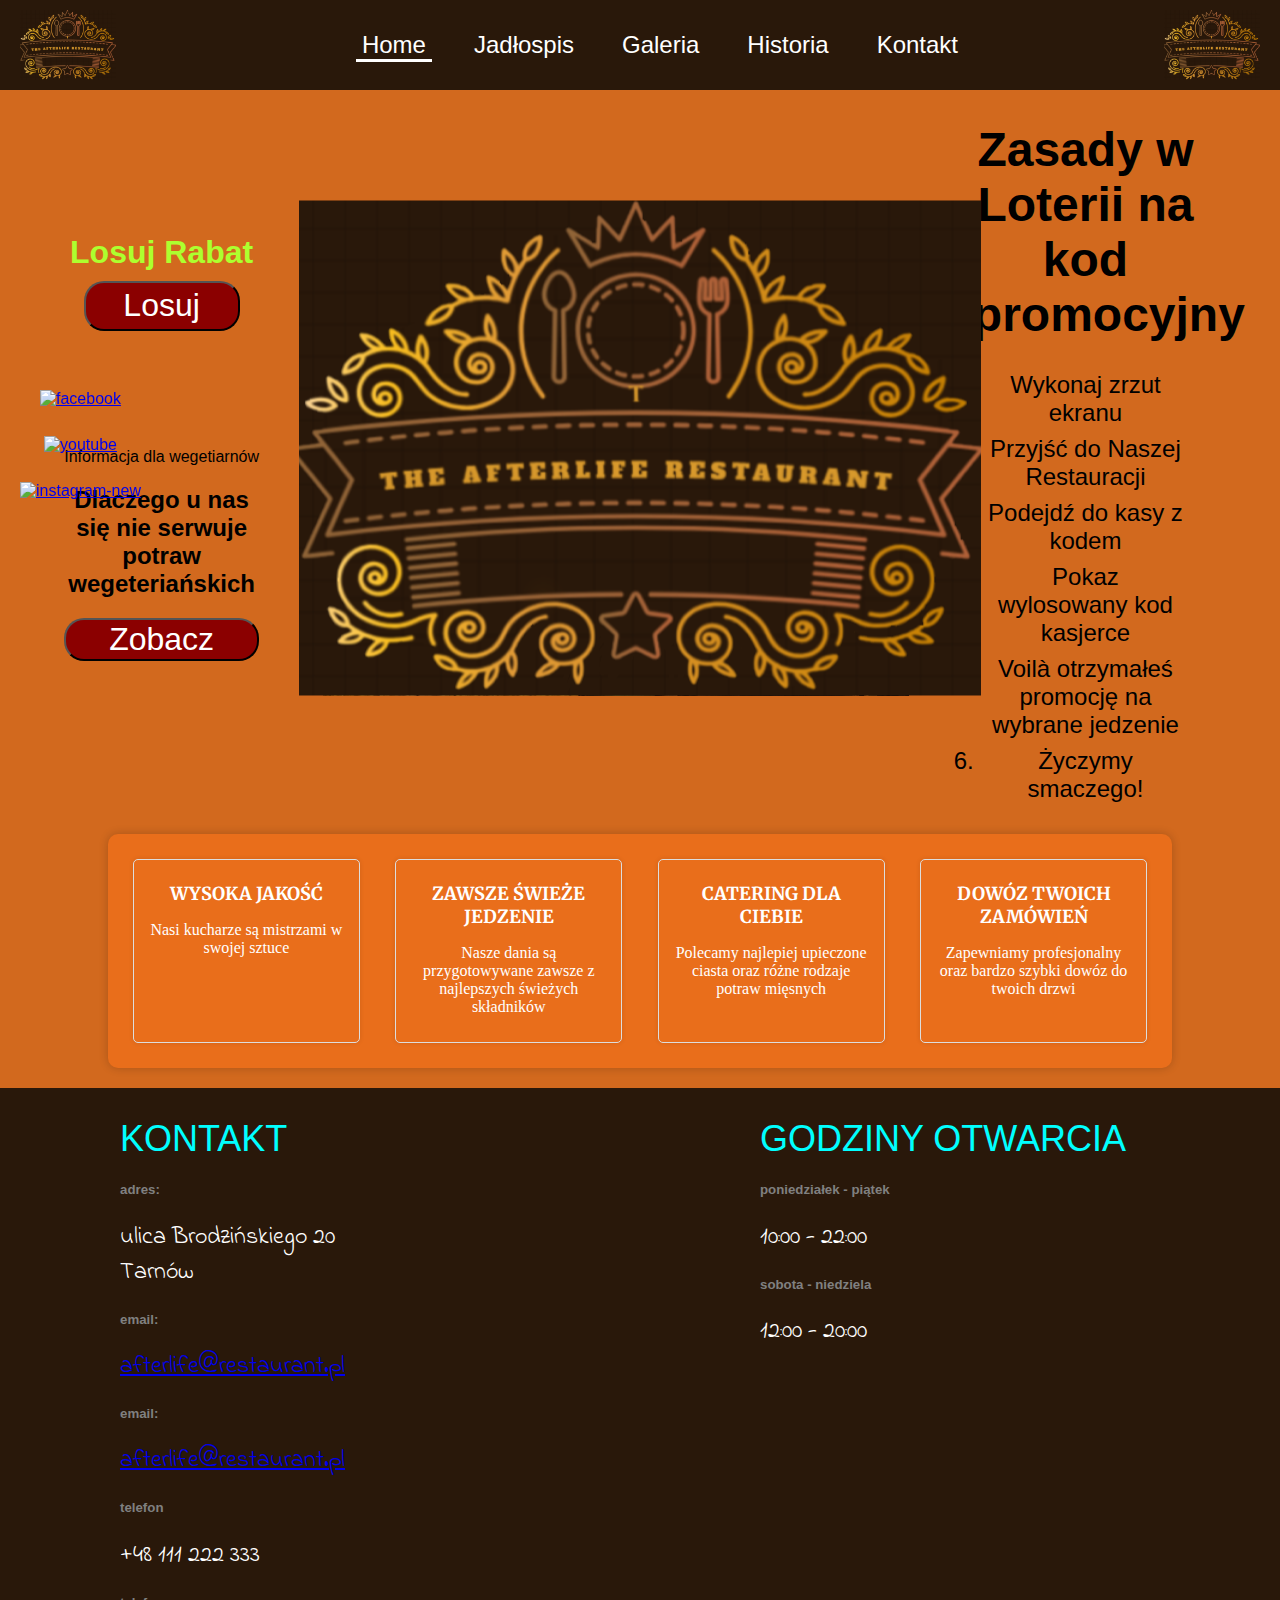
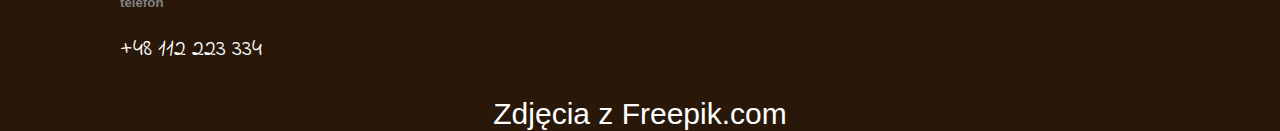
==== index.html @ e1148a12 "Etap 1 - poprawki" ====
<!DOCTYPE html>
<html>
	<meta name=viewport content="width=device-width, initial-scale=1">
<head>
	<title>TheAfterlifeRestaurant</title>
	<link rel="stylesheet" type="text/css" href="./styles/css-wspolne.css">
	<link rel="stylesheet" type="text/css" href="./styles/css-home.css">

	<!-- czcionki -->
	<link rel="preconnect" href="https://fonts.googleapis.com">
	<link rel="preconnect" href="https://fonts.gstatic.com" crossorigin>
	<link href="https://fonts.googleapis.com/css2?family=Merriweather:ital,wght@0,300;0,400;0,700;0,900;1,300;1,400;1,700;1,900&display=swap" rel="stylesheet">
	<link href="https://fonts.googleapis.com/css2?family=Bungee+Spice&family=Merriweather:ital,wght@0,300;0,400;0,700;0,900;1,300;1,400;1,700;1,900&display=swap" rel="stylesheet">
	<link rel="preconnect" href="https://fonts.googleapis.com">
	<link rel="preconnect" href="https://fonts.gstatic.com" crossorigin>
	<link href="https://fonts.googleapis.com/css2?family=Indie+Flower&display=swap" rel="stylesheet">

	<script src="https://code.jquery.com/jquery-3.6.0.min.js"></script>
	<link rel="stylesheet" href="//code.jquery.com/ui/1.12.1/themes/base/jquery-ui.css">
	<script src="https://code.jquery.com/ui/1.12.1/jquery-ui.js"></script>

	<script src="./scripts/wylosujCos.js"></script>
	<script src="https://cdnjs.cloudflare.com/ajax/libs/animejs/3.2.1/anime.min.js"></script>


</head>
<body>
	<header>
		<div class="logo left" id="logo-left">
			<img src="navbar/logo.png" alt="Restauracja logo">
		</div>
		<nav class="active" id="dynamic-nav"></nav>
		<div class="logo right" id="logo-right">
			<img src="navbar/logo.png" alt="Restauracja logo">
		</div>
	</header>
	

	<main>
		<div class="left-section">
			<div class="przesun">
			<h1 class="promocja">Losuj Rabat</h1>
			<button class="button1" id="openDialog">Losuj</button>
			</div>
			<div class="vege">
			<h1 class="specjal"></h1>Informacja dla wegetiarnów</h1>
			<h2> Dlaczego u nas się nie serwuje potraw wegeteriańskich</h2>
			<button class="button1 b1" onclick="wege()">Zobacz</button>
		</div>
		
		</div>
		<div class="center-section">
			<img src="home/zdjeciehome.png" alt="wyglad w srodku" class="center-image">
		</div>
		<div class="right-section">
			<div class="przesun-tekst-do-gory">
				<h1>Zasady w Loterii na kod promocyjny</h1>
					<ol>
						<li>Wykonaj zrzut ekranu</li>
						<li>Przyjść do Naszej Restauracji</li>
						<li>Podejdź do kasy z kodem</li>
						<li>Pokaz wylosowany kod kasjerce</li>
						<li>Voilà otrzymałeś promocję na wybrane jedzenie</li>
						<li>Życzymy smaczego!</li>
					</ol>
			
			</div>
		
		</div>
		
		<div class="logo3">
			<img src="navbar/logo.png" alt="Logo 3">
		</div>
	</main>


	<div id="dialog" title="Koło Fortuny">
		<div id="wylosujCos"></div>
	</div>

	<div class="motywacja">
				
		<div >
			<h1>WYSOKA JAKOŚĆ</h1>
			<p>Nasi kucharze są mistrzami w swojej sztuce</p>
		</div>
		
		<div>
			<h1>ZAWSZE ŚWIEŻE JEDZENIE</h1>
			<p>Nasze dania są przygotowywane zawsze z najlepszych świeżych składników</p>
		</div>

		<div>
			<h1>CATERING DLA CIEBIE</h1>
			<p>Polecamy najlepiej upieczone ciasta oraz różne rodzaje potraw mięsnych</p>
		</div>

		<div>
			<h1>DOWÓZ TWOICH ZAMÓWIEŃ</h1>
			<p>Zapewniamy profesjonalny oraz bardzo szybki dowóz do twoich drzwi</p>
		</div>


	</div>

	<div class="social-media">
		<a href="http://facebook.com" target="_blank"><img width="100" height="100" src="https://img.icons8.com/color/48/facebook.png" alt="facebook" /></a><br>
		<a href="https://www.youtube.com/watch?v=BEo-XBIc0qA" target="_blank"><img width="100" height="100" src="https://img.icons8.com/matisse/100/youtube.png" alt="youtube"/></a><br>
		<a href="https://www.instagram.com" target="_blank"><img width="100" height="100" src="https://img.icons8.com/fluency/48/instagram-new.png" alt="instagram-new"/></a>
	</div>

	<footer>



		<div class="footer-left">
			<span class="adress-tittle">KONTAKT</span>

			<h5>adres:</h5>
			<span class="informacje">ulica Brodzińskiego 20 <br> Tarnów</span>
			
			<h5>email:</h5>
			<span class="informacje"><a href="mailto:afterlife@restaurant.pl">afterlife@restaurant.pl</a></span>

			<h5>email:</h5>
			<span class="informacje"><a href="mailto:afterlife@restaurant.pl">afterlife@restaurant.pl</a></span>
				
			<h5>telefon</h5>
			<span class="informacje">+48 111 222 333</span>

			<h5>telefon</h5>
			<span class="informacje">+48 112 223 334</span>
		</div>
		
		<div class="footer-right">
			<span class="adress-tittle">GODZINY OTWARCIA</span>

			<h5>poniedziałek - piątek</h5>
			<span class="informacje">10:00 - 22:00</span>

			<h5>sobota - niedziela</h5>
			<span class="informacje">12:00 - 20:00</span>
		</div>
	</footer>
	<div class="freepik">
		Zdjęcia z Freepik.com
	</div>
	  

	
	<script src="./scripts/script.js"></script>
	<script src="./scripts/navbar.js"></script>
</body>
</html>
---- styles/css-wspolne.css ----
body {
    margin: 0;
    padding: 0;
    font-family: Arial, sans-serif;
}

header {
    background-color: #29180A;
    display: flex;
    justify-content: space-between;
    align-items: center;
    padding: 10px 20px;
    height: 70px;
    position: relative;
}

.logo {
    height: 100%;
}

.logo img {
    height: 100%;
    width: auto;
}

nav {
    width: 50%; 
    display: flex;
    justify-content: center;
    align-items: center;
    font-size: 24px;
    position: absolute;
    left: 50%;
    top: 50%;
    transform: translate(-50%, -50%);
}

nav ul {
    display: flex;
    justify-content: center;
    margin: 0;
    padding: 3px;
}

nav li {
    margin-left: 9%;
    list-style-type: none;
}

nav a {
    color: #fff;
    text-decoration: none;
    position: relative;
}

nav a.active::after {
    content: '';
    display: block;
    width: calc(100% + 12px);
    height: 3px;
    background-color: #fff;
    position: absolute;
    bottom: -4px;
    left: -6px;
}

footer {
    background-color: #29180a;
    color: #fff;
    padding: 30px 0;
    display: flex;
    justify-content: space-around;
    align-items: flex-start;
}

.footer-right,
.footer-left {
    text-align: left;
    width: 400px;
    margin-top: 0; 
}
  
.adress-tittle {
    margin-bottom: 5px;
    color: aqua;
    font-size: 36px;
}
  
.footer-left span,
.footer-right span {
    display: block;
}

.freepik {
    background-color: #29180a;
    color: white;
    font-size: 30px;
    text-align: center;
}

h5 {
    color: grey;
}

.informacje {
    font-family: 'Indie Flower', static;
    font-size: 24px;
}
  
.logo.left {
    animation: slideFromLeft 1.5s ease forwards;
}

.logo.right {
    animation: slideFromRight 1.5s ease forwards;
}

.logo3 {
    position: fixed;
    top: 50%;
    left: 50%;
    transform: translate(-50%, -50%);
    opacity: 0;
}

@keyframes slideFromLeft {
    from {
        transform: translateX(-100%);
    }
    to {
        transform: translateX(0);
    }
}

@keyframes slideFromRight {
    from {
        transform: translateX(100%);
    }
    to {
        transform: translateX(0);
    }
}

@keyframes fadeInAndOut {
    0% {
        opacity: 0;
    }
    50% {
        opacity: 1;
    }
    100% {
        opacity: 0;
    }
}

.social-media {
    position: fixed;
    top: 50%;
    transform: translateY(-50%); 
    left: 20px; 
    z-index: 999;
    display: flex;
    flex-direction: column;
    align-items: center;
}

.social-media a {
    margin-bottom: 10px;
}

.social-media img {
    width: 50px;
    height: auto;
}


@media (max-width: 768px) {
    header {
        height: 200px;
    }
    nav {
        width: 100%;
        text-align: center; 
        position: static;
        transform: none;
    }

    nav ul {
        flex-direction: column;
        padding: 0; 
    }

    nav li {
        margin-left: 0; 
        margin-bottom: 10px; 
    }

    footer {
        flex-direction: column; 
        text-align: center; 
    }

    .footer-left, .footer-right {
        width: 100%; 
        margin-bottom: 30px;
    }
    
}
---- styles/css-home.css ----
body {
    background-color: chocolate;
    margin: 0; 
}

header, footer {
    margin: 0;
}

main {
    display: flex;
    justify-content: space-between;
    align-items: center;
    height: 100%;
    background-color: chocolate;
    width: 100%;
    margin: 0; 
}


.left-section {
    width: 20%;
    text-align: center;
    margin-left: 5%;
    padding-right: 5%;
}

.center-section {
    width: 60%;
    text-align: center;
}


.right-section {
    width: 20%;
    text-align: center;
    padding-left: 5%;
}


.center-image {
    width: 100%; 
    height: auto; 
}

main .right-section {
    width: 20%;
    text-align: center;
    padding-right: 4%;
    height: 100%;
}

.right-section h1 {
    margin-bottom: 20px;
}

.button1 {
    height: 50px;
    width: 80%;
    margin-bottom: 5%;
    background-color: darkred;
    border-radius: 20px;
    color: white;
    font-size: 32px;
}

.przesun-tekst-do-gory {
 
    padding-right: 12%;
    font-size: 24px;
}

.right-content {
    flex-grow: 1;
}

.promocja {
    color: greenyellow;
    margin-bottom: 5%;
    margin-top: 0;
}

.przesun {
    margin-bottom: 55%;
}

.b1 {
    width: 100%;
    height: 10%;
}

ol {
    padding: 2%;
    margin: 3px;
}

li {
    padding: 4px;
}

.logo.left {
    animation: slideFromLeft 1.5s ease forwards;
}

.logo.right {
    animation: slideFromRight 1.5s ease forwards;
}

.logo3 {
    position: fixed;
    top: 50%;
    left: 50%;
    transform: translate(-50%, -50%);
    opacity: 0;
}



.motywacja {
    background-color: #e96e1b;
    padding: 20px;
    margin: 20px auto;
    width: 80%;
    border-radius: 10px;
    box-shadow: 0 0 10px rgba(0, 0, 0, 0.2);
    display: flex;
    flex-wrap: wrap;
    justify-content: space-between;
    color: white;
}
  
.motywacja div {
    text-align: center;
    width: 20%;
    padding: 10px;
    margin: 5px;
    border: 1px solid #ddd;
    border-radius: 5px;
    box-shadow: 0 0 5px rgba(0, 0, 0, 0.1);
}
  
.motywacja h1 {
    font-size: 18px;
    margin-bottom: 5px;
    font-family: 'Merriweather', serif;
}
  
.motywacja p {
    font-size: 16px;
    font-family: '', serif;
}
  
  
/*  koło fortuny */
.spin-animation {
    animation: spin 2s linear infinite;
}

@keyframes spin {
    0% {
        transform: rotate(0deg);
    }
    100% {
        transform: rotate(720deg);
    }
}


@keyframes spin {
    0% {
        transform: rotate(0deg);
    }
    100% {
        transform: rotate(720deg);
    }
}

@keyframes spin {
    from {
        transform: rotate(0deg);
    }
    to {
        transform: rotate(360deg);
    }
}


@keyframes slideFromLeft {
    from {
        transform: translateX(-100%);
    }
    to {
        transform: translateX(0);
    }
}

@keyframes slideFromRight {
    from {
        transform: translateX(100%);
    }
    to {
        transform: translateX(0);
    }
}

@keyframes fadeInAndOut {
    0% {
        opacity: 0;
    }
    50% {
        opacity: 1;
    }
    100% {
        opacity: 0;
    }
}

@media (max-width: 768px) {
    main {
        flex-direction: column;
    }

    main .left-section, main .center-section, main .right-section {
        width: 100%;
    }

    main .left-section, main .center-section, main .right-section {
        margin: 0;
    }

    .center-image {
        max-width: 80%;
    }

    .right-section h1 {
        font-size: 24px;
    }

    .button1 {
        font-size: 24px;
        width: 90%;
    }

    .przesun-tekst-do-gory {
        padding-right: 5%;
    }
}
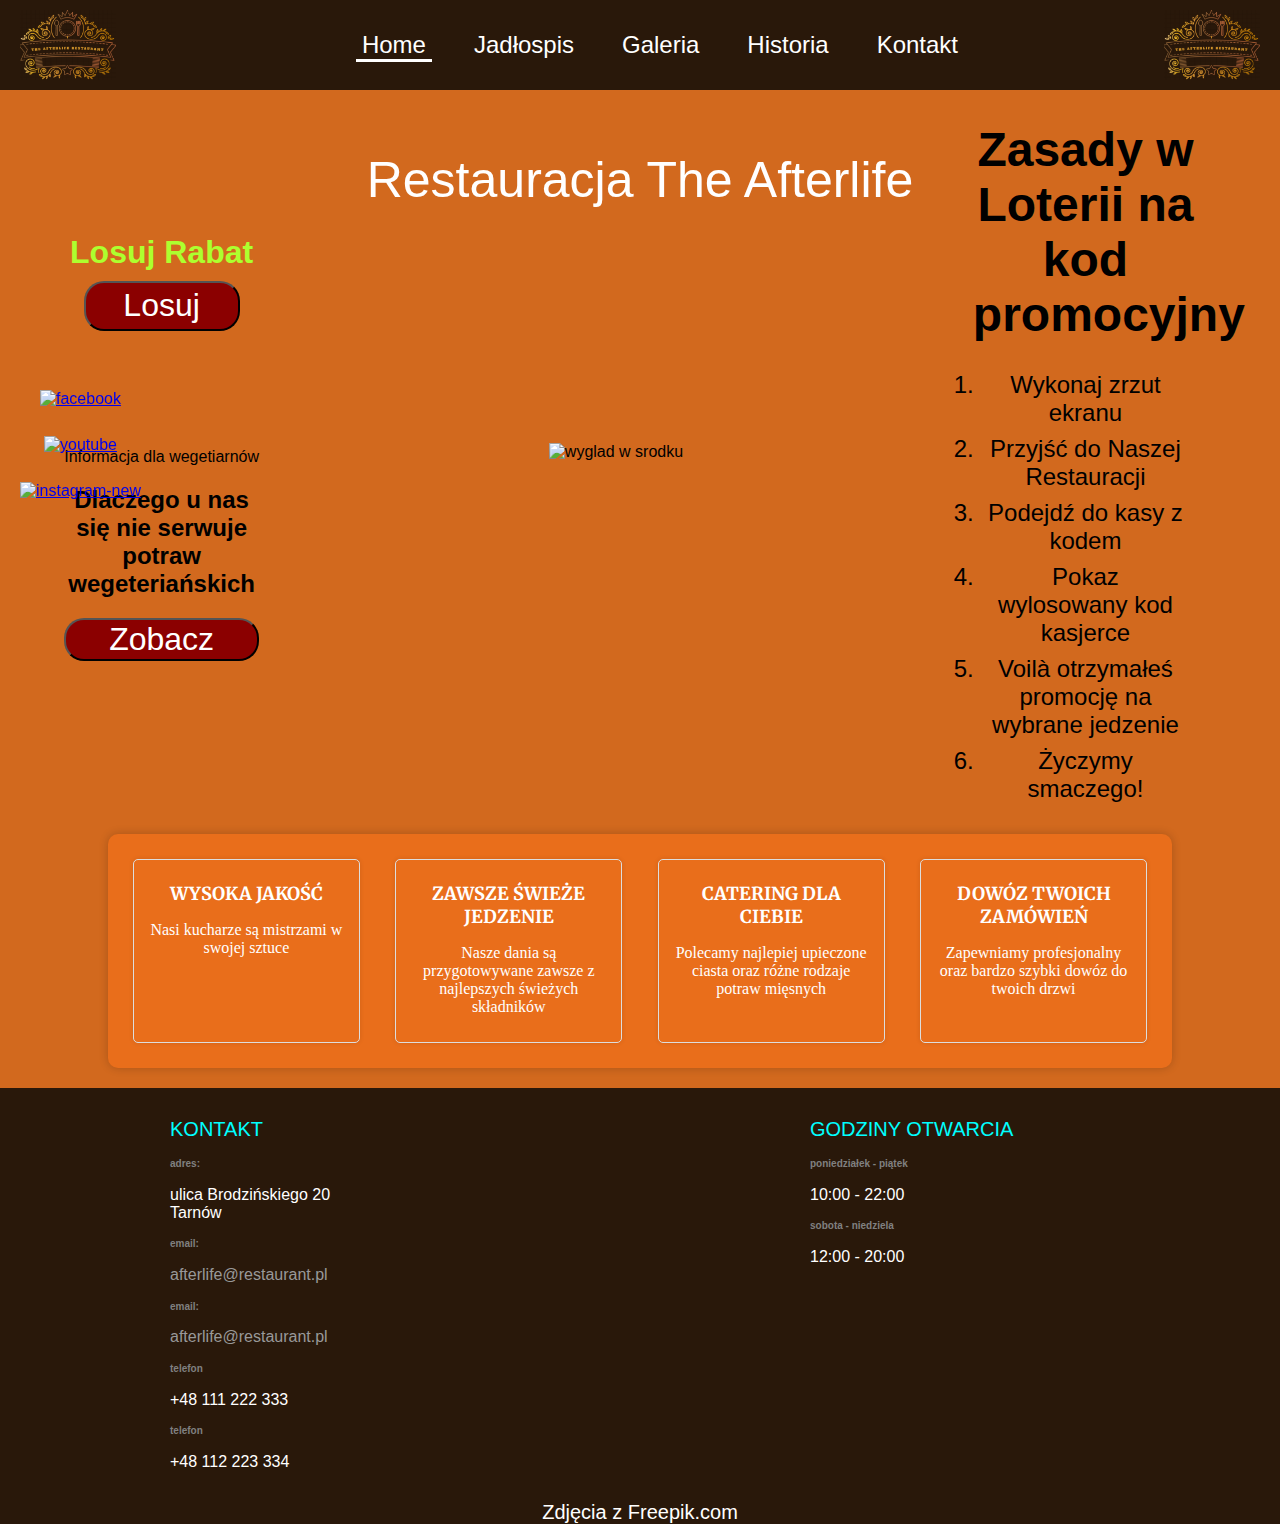
==== commit 10d45f5c: "Etap 1 - dodanie nowych rzeczy" ====
--- a/index.html
+++ b/index.html
@@ -37,6 +37,10 @@
 	
 
 	<main>
+		<div class="nazwa-restauracji">
+			Restauracja The Afterlife
+		</div>
+
 		<div class="left-section">
 			<div class="przesun">
 			<h1 class="promocja">Losuj Rabat</h1>
@@ -47,10 +51,12 @@
 			<h2> Dlaczego u nas się nie serwuje potraw wegeteriańskich</h2>
 			<button class="button1 b1" onclick="wege()">Zobacz</button>
 		</div>
+
+
 		
 		</div>
 		<div class="center-section">
-			<img src="home/zdjeciehome.png" alt="wyglad w srodku" class="center-image">
+			<img src="home/zdjeciahome1.jpg" alt="wyglad w srodku" class="center-image">
 		</div>
 		<div class="right-section">
 			<div class="przesun-tekst-do-gory">
@@ -67,7 +73,6 @@
 			</div>
 		
 		</div>
-		
 		<div class="logo3">
 			<img src="navbar/logo.png" alt="Logo 3">
 		</div>
@@ -80,7 +85,7 @@
 
 	<div class="motywacja">
 				
-		<div >
+		<div>
 			<h1>WYSOKA JAKOŚĆ</h1>
 			<p>Nasi kucharze są mistrzami w swojej sztuce</p>
 		</div>
@@ -110,9 +115,6 @@
 	</div>
 
 	<footer>
-
-
-
 		<div class="footer-left">
 			<span class="adress-tittle">KONTAKT</span>
 
@@ -120,10 +122,10 @@
 			<span class="informacje">ulica Brodzińskiego 20 <br> Tarnów</span>
 			
 			<h5>email:</h5>
-			<span class="informacje"><a href="mailto:afterlife@restaurant.pl">afterlife@restaurant.pl</a></span>
+			<span class="informacje" class="emaile"><a href="mailto:afterlife@restaurant.pl">afterlife@restaurant.pl</a></span>
 
 			<h5>email:</h5>
-			<span class="informacje"><a href="mailto:afterlife@restaurant.pl">afterlife@restaurant.pl</a></span>
+			<span class="informacje" class="emaile"><a href="mailto:afterlife@restaurant.pl">afterlife@restaurant.pl</a></span>
 				
 			<h5>telefon</h5>
 			<span class="informacje">+48 111 222 333</span>
@@ -150,5 +152,7 @@
 	
 	<script src="./scripts/script.js"></script>
 	<script src="./scripts/navbar.js"></script>
+	<script src="./scripts/script-zmiana-kolorow.js"></script>
+	<script src="./scripts/animattions.js"></script>
 </body>
 </html>
--- a/styles/css-wspolne.css
+++ b/styles/css-wspolne.css
@@ -35,6 +35,7 @@
     transform: translate(-50%, -50%);
 }
 
+
 nav ul {
     display: flex;
     justify-content: center;
@@ -51,6 +52,10 @@
     color: #fff;
     text-decoration: none;
     position: relative;
+}
+nav a:hover {
+    background-color: #444;
+    padding: 10px;
 }
 
 nav a.active::after {
@@ -76,14 +81,14 @@
 .footer-right,
 .footer-left {
     text-align: left;
-    width: 400px;
+    width: 300px;
     margin-top: 0; 
 }
   
 .adress-tittle {
     margin-bottom: 5px;
     color: aqua;
-    font-size: 36px;
+    font-size: 20px;
 }
   
 .footer-left span,
@@ -94,17 +99,28 @@
 .freepik {
     background-color: #29180a;
     color: white;
-    font-size: 30px;
+    font-size: 20px;
     text-align: center;
+    padding: 0px;
 }
 
 h5 {
     color: grey;
-}
-
-.informacje {
-    font-family: 'Indie Flower', static;
-    font-size: 24px;
+    font-size: 10px;
+}
+ 
+
+.informacje a {
+    color: #999;
+    text-decoration: none; 
+    transition: color 0.3s ease;
+    transition: transform 0.3s ease;
+}
+
+
+.informacje a:hover {
+    color: #555; 
+    transform: scale(1.1);
 }
   
 .logo.left {
@@ -123,6 +139,68 @@
     opacity: 0;
 }
 
+.nazwa-restauracji {
+    position: absolute;
+    font-size: 50px;
+    color: white;
+    top: 20%;
+    left: 50%;
+    transform: translate(-50%, -50%);
+    animation: oscylacja 2s infinite alternate, zmiana-koloru 5s infinite;
+}
+
+@keyframes oscylacja {
+    0% {
+        transform: translate(-50%, -50%) translateY(-20px);
+    }
+    100% {
+        transform: translate(-50%, -50%) translateY(20px); 
+    }
+}
+
+@keyframes zmiana-koloru {
+    0% {
+        color: red;
+    }
+    10% {
+        color: orange;
+    }
+    20% {
+        color: yellow;
+    }
+    30% {
+        color: green; 
+    }
+    40% {
+        color: blue; 
+    }
+    50% {
+        color: indigo; 
+    }
+    60% {
+        color: violet; 
+    }
+    70% {
+        color: pink;
+    }
+    80% {
+        color: cyan; 
+    }
+    90% {
+        color: magenta; 
+    }
+    100% {
+        color: purple; 
+    }
+}
+
+@media (max-width: 768px) {
+    .nazwa-restauracji {
+        font-size: 24px;
+    }
+}
+
+
 @keyframes slideFromLeft {
     from {
         transform: translateX(-100%);
--- a/styles/css-home.css
+++ b/styles/css-home.css
@@ -62,6 +62,12 @@
     border-radius: 20px;
     color: white;
     font-size: 32px;
+    transition: background-color 0.3s ease;
+}
+
+.button1:hover {
+    background-color: darkorange;
+    cursor: pointer;
 }
 
 .przesun-tekst-do-gory {
@@ -136,7 +142,13 @@
     margin: 5px;
     border: 1px solid #ddd;
     border-radius: 5px;
+    transition: transform 0.3s ease;
     box-shadow: 0 0 5px rgba(0, 0, 0, 0.1);
+}
+
+.motywacja div:hover {
+    transform: scale(1.1);
+    cursor: pointer;
 }
   
 .motywacja h1 {
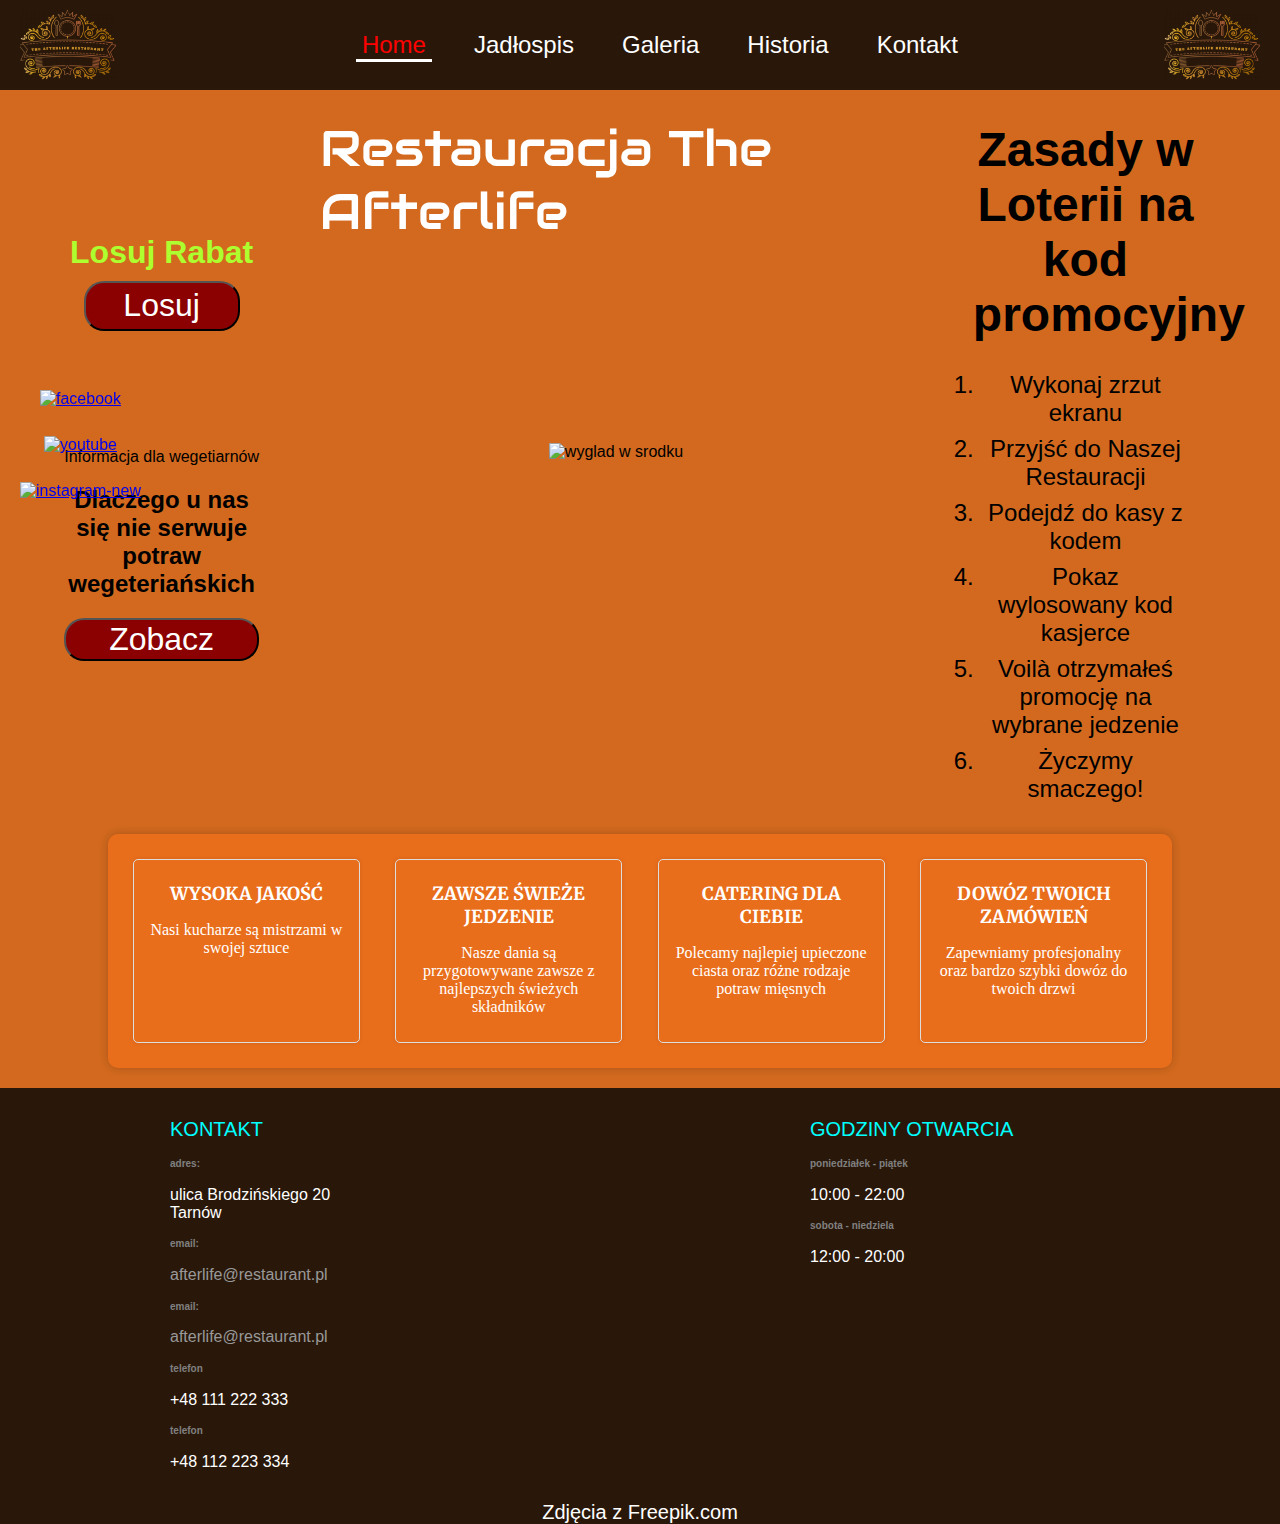
==== commit a12e215f: "Etap 1 - ostatnie szlify" ====
--- a/index.html
+++ b/index.html
@@ -14,7 +14,8 @@
 	<link rel="preconnect" href="https://fonts.googleapis.com">
 	<link rel="preconnect" href="https://fonts.gstatic.com" crossorigin>
 	<link href="https://fonts.googleapis.com/css2?family=Indie+Flower&display=swap" rel="stylesheet">
-
+	<link rel="stylesheet" href="https://fonts.googleapis.com/css?family=Audiowide">
+	
 	<script src="https://code.jquery.com/jquery-3.6.0.min.js"></script>
 	<link rel="stylesheet" href="//code.jquery.com/ui/1.12.1/themes/base/jquery-ui.css">
 	<script src="https://code.jquery.com/ui/1.12.1/jquery-ui.js"></script>
--- a/styles/css-home.css
+++ b/styles/css-home.css
@@ -168,6 +168,10 @@
     animation: spin 2s linear infinite;
 }
 
+.nazwa-restauracji {
+    font-family: "Audiowide", sans-serif;
+}
+
 @keyframes spin {
     0% {
         transform: rotate(0deg);
